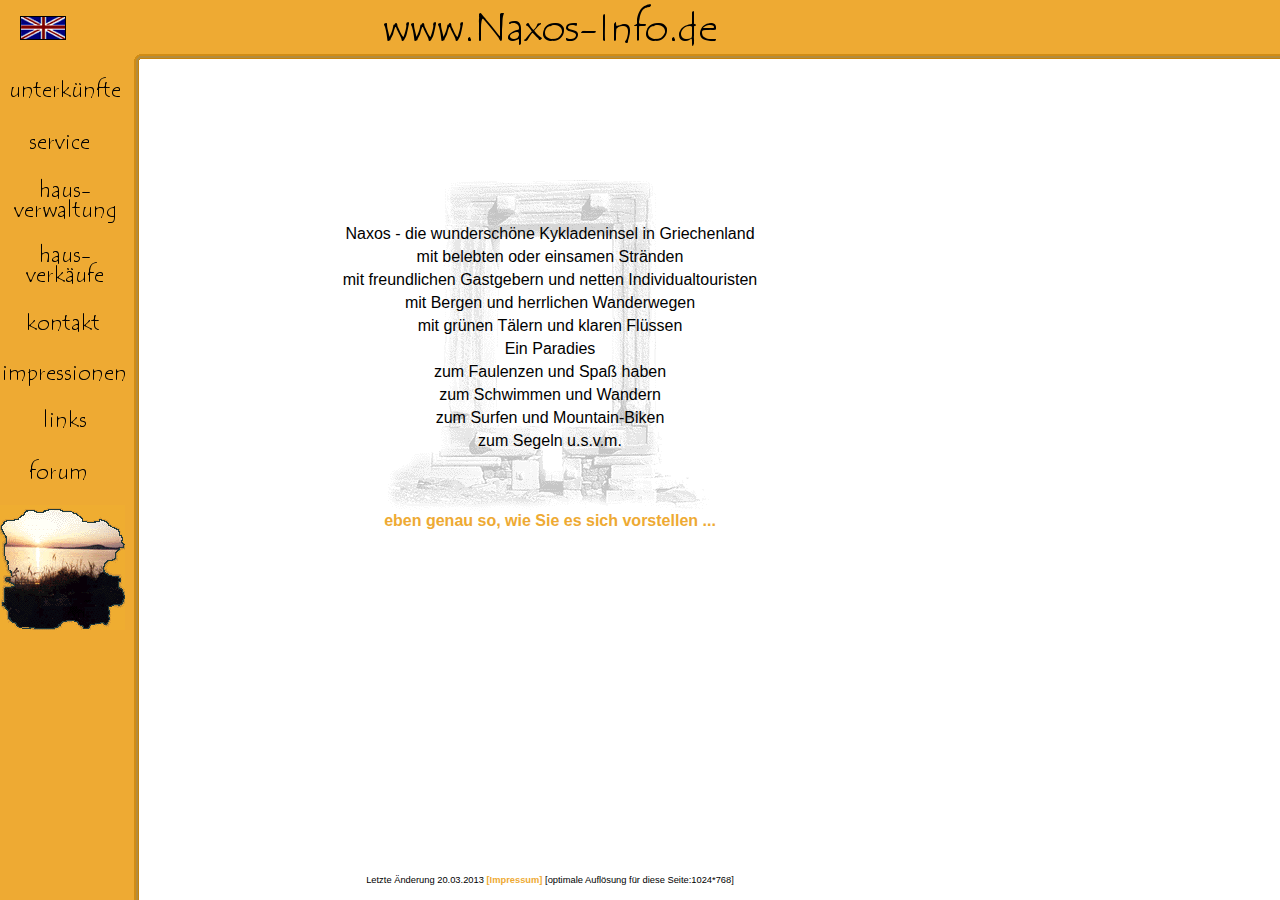
==== src/a_links.htm @ bfef233d "initial commit" ====
<html>
<head>
        <title>Naxos-Info</title>

        <meta name="author" content="Sebastian Weuthen">
        <meta name="publisher" content="Katharina Glanz">
        <meta name="copyright" content="Sebastian Weuthen">
        <meta name="keywords" content="naxos, kykladen, griechenland, hotel, ferienwohnung, immobilien, inselh&uuml;pfen, greece, cyclades">
        <meta name="description" content="Wir buchen Ihren Urlaub auf Naxos, vermitteln Zimmer, planen Unterhaltungsprogramm, verwalten Ihr Ferienhaus">
        <meta name="page-topic" content="Reise Tourismus">
        <meta name="page-type" content="Bild Foto, HTML-Formular">
        <meta name="audience" content="Alle">
        <meta name="robots" content="INDEX,FOLLOW">
        <meta name="date" content="2006-10-04">

        <link rel="stylesheet" type="text/css" href="style.css">

        <script language="JavaScript">
        <!--
            if(parent.frames.length == 0)
            {
            window.top.location = "index.htm";
            }
        //-->
        </script>
</head>
<body class="body">
<table width="700" border="0" align="center" cellpadding="10">

  <tr>
    <td colspan="2" align="center"><span class="unten">Alle eingerahmten Links auf dieser Seite, die sich in einem eigenen Fenster &ouml;ffnen, sind Verweise auf externe Internetseiten.<br>Naxos-Info ist nicht verantwortlich f&uuml;r die Inhalte externer Internetseiten.</span></td>
  </tr>

  <tr>
    <td>

      <table border="0" align="center" cellpadding="5">

        <tr>
          <td>
            <table align="center" border="3" cellspacing="3" bordercolor="#000080" bgcolor="#FFFFFF">
              <tr align="center" valign="middle">
                <td height="55" width="307">
                  <a href="http://www.wetter.com/home/extern/location.php?type=WMO&id=708" target="top"><img src="http://www.wetter.com/home/woys/woys.php?,C,3,WMO,708" border="0"></a>
                  <a href="http://www.wetter.com/home/extern/location.php?type=WMO&id=708" target="top"><img src="http://www.wetter.com/home/woys/woys.php?,F,3,WMO,708" border="0"></a>
                </td>
              </tr>
            </table>
          </td>
        </tr>

        <tr>
          <td>
            <table align="center" border="3" cellspacing="3" bordercolor="#000080" bgcolor="#FFFFFF">
              <tr align="center" valign="middle">
                <td height="55" width="307"><a href="unterkuenfte/antiparos/de/_index.xml" target="body">Unterk�nfte Antiparos</a></td>
              </tr>
            </table>
          </td>
        </tr>

        <tr>
          <td>
            <table align="center" border="3" cellspacing="3" bordercolor="#000080" bgcolor="#FFFFFF">
              <tr align="center" valign="middle">
                <td height="55" width="307"><a href="hausverkauf/a_hausverkauf.htm" target="body">Hausverkauf von Privat</a></td>
              </tr>
            </table>
          </td>
        </tr>

        <tr>
          <td>
            <table align="center" border="3" cellspacing="3" bordercolor="#000080" bgcolor="#FFFFFF" height="170" width="323">
              <tr align="left" valign="middle">
                <td><a href="http://www.michael-mueller-verlag.de/cgi-local/mmv-partner.pl?id=nax03&title=naxos" target="top"><img src="images/links/naxos_200.jpg" border="0"></a></td>
                <td align="middle"><a href="http://www.michael-mueller-verlag.de/cgi-local/mmv-partner.pl?id=nax03&title=naxos" target="top">Wenn Ihr Euch mit "unserer" Insel besch&auml;ftigen wollt, empfehlen wir diesen Reisef&uuml;hrer.</a></td>
              </tr>
            </table>
          </td>
        </tr>

        <tr>
          <td>
            <table align="center" border="3" cellspacing="3" bordercolor="#000080" bgcolor="#FFFFFF" height="55" width="323">
              <tr align="left" valign="middle">
                <td align="middle"><a href="http://www.tierhilfe-naxos.de/" target="_blank">Naxos Tierschutz</a></td>
              </tr>
            </table>
          </td>
        </tr>



        <tr>
          <td>
            <table align="center" border="3" cellspacing="3" bordercolor="#000080" bgcolor="#FFFFFF">
              <tr align="center" valign="middle">
                <td height="55" width="307"><a href="a_links2.htm" target="body">Befreundete Naxos-Seiten</a></td>
              </tr>
            </table>
          </td>
        </tr>

      </table>

  </tr>
</table>
</body>
</html>
---- src/style.css ----
/* ****************************************************** */
/* Author: Sebastian Weuthen
/* Style-Sheet-Definitionen
/* Last Modification: 2002-09-28
/* ****************************************************** */

body, table, tr, th, td, div {
font-size:12pt;
font-family:arial;
}

body.body {
background-image:url(images/menue/tor.gif);
background-repeat:no-repeat;
background-attachment:fixed;
background-position:center;
}

#naxostor {
text-align:left;
background-image:url(images/menue/tor.gif);
background-repeat:no-repeat;
background-attachment:fixed;
background-position:225px 100px;
}

#top {
position:absolute;
width:800px;
height:100px;
text-align:center;
}

#content {
position:absolute;
top:100px;
width:800px;
padding-top:50px;
height:310px;
text-align:center;
}

#bottom {
position:absolute;
top:460px;
width:800px;
height:50px;
text-align:center;
}

div.fenster {
width:800px;
text-align:center;
}

.unten
{
text-align:center;
font-size:7pt;
width:800px;
}

h1 {
font-size:14pt; 
font-family:arial;
font-weight:bold;
}

h1.allgemein {
font-size:12pt; 
font-family:arial;
font-weight:bold;
margin-top:0px;
margin-bottom:25px;
}

p.allgemein {
text-align:center;
margin-bottom:0px;
margin-top:5px;
}

a:link
{
color:#eeaa33;
text-decoration:none;
font-weight:bold;
}

a:visited
{
color:#eeaa33;
text-decoration:none;
font-weight:bold;
}

a:active
{
color:#eeaa33;
text-decoration:none;
}

a.klein:link
{
color:#eeaa33;
text-decoration:none;
font-size:7pt;
}

a.klein:visited
{
color:#eeaa33;
text-decoration:none;
font-size:7pt;
}

a.klein:active
{
color:#eeaa33;
text-decoration:none;
font-size:7pt;
}

img.menue {
margin-top:5px;
margin-bottom:10px;
}

img.hotel {
margin-right:10px;
}

span.klein
{
font-size:8pt;
}

span.fett
{
font-weight:bold;
}
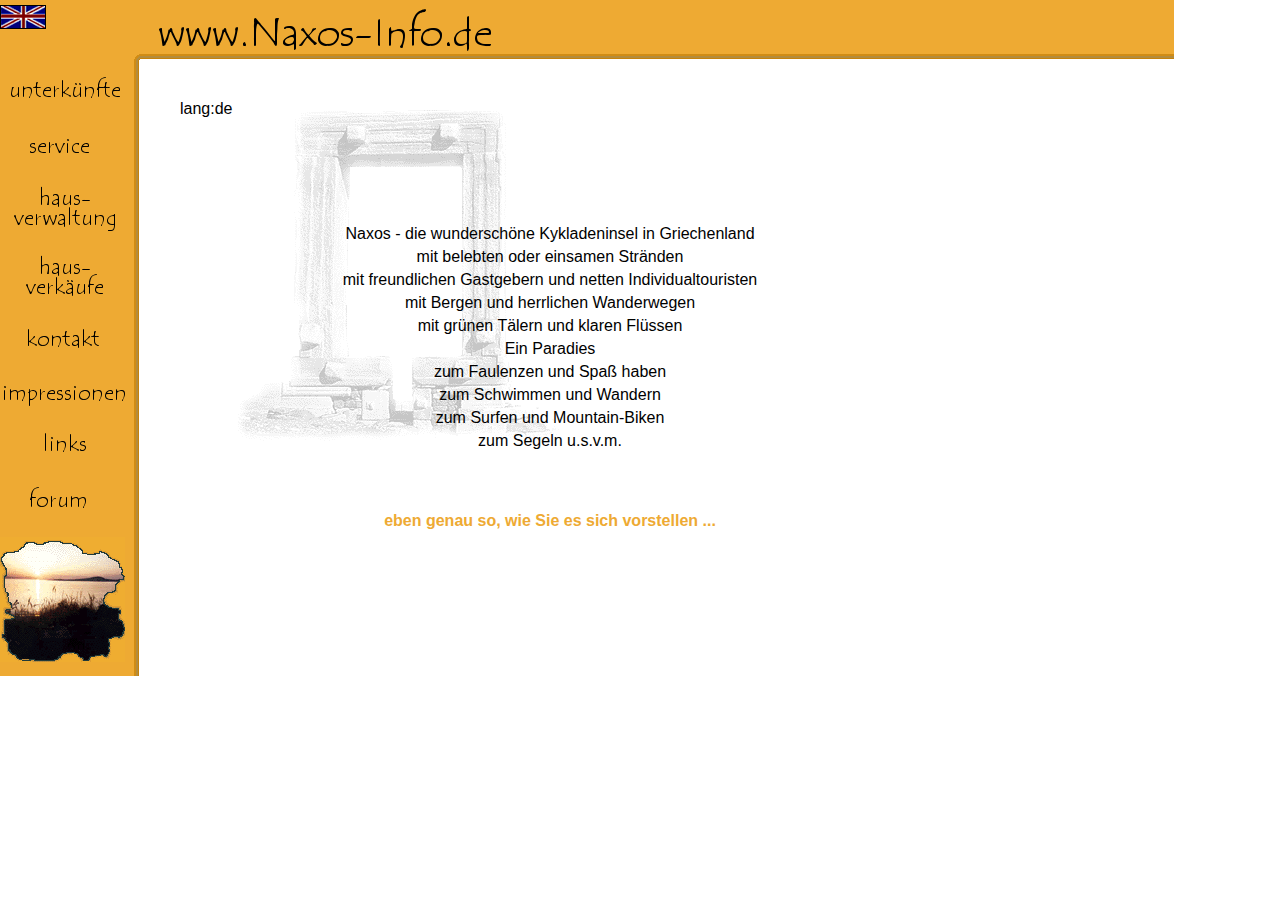
==== commit e5baa94a: "links" ====
--- a/src/a_links.htm
+++ b/src/a_links.htm
@@ -36,19 +36,6 @@
 
       <table border="0" align="center" cellpadding="5">
 
-        <tr>
-          <td>
-            <table align="center" border="3" cellspacing="3" bordercolor="#000080" bgcolor="#FFFFFF">
-              <tr align="center" valign="middle">
-                <td height="55" width="307">
-                  <a href="http://www.wetter.com/home/extern/location.php?type=WMO&id=708" target="top"><img src="http://www.wetter.com/home/woys/woys.php?,C,3,WMO,708" border="0"></a>
-                  <a href="http://www.wetter.com/home/extern/location.php?type=WMO&id=708" target="top"><img src="http://www.wetter.com/home/woys/woys.php?,F,3,WMO,708" border="0"></a>
-                </td>
-              </tr>
-            </table>
-          </td>
-        </tr>
-
         <tr>
           <td>
             <table align="center" border="3" cellspacing="3" bordercolor="#000080" bgcolor="#FFFFFF">
--- a/src/style.css
+++ b/src/style.css
@@ -26,6 +26,8 @@
 
 #top {
 position:absolute;
+left:150px;
+top;70px;
 width:800px;
 height:100px;
 text-align:center;
@@ -33,7 +35,8 @@
 
 #content {
 position:absolute;
-top:100px;
+top:170px;
+left:150px;
 width:800px;
 padding-top:50px;
 height:310px;
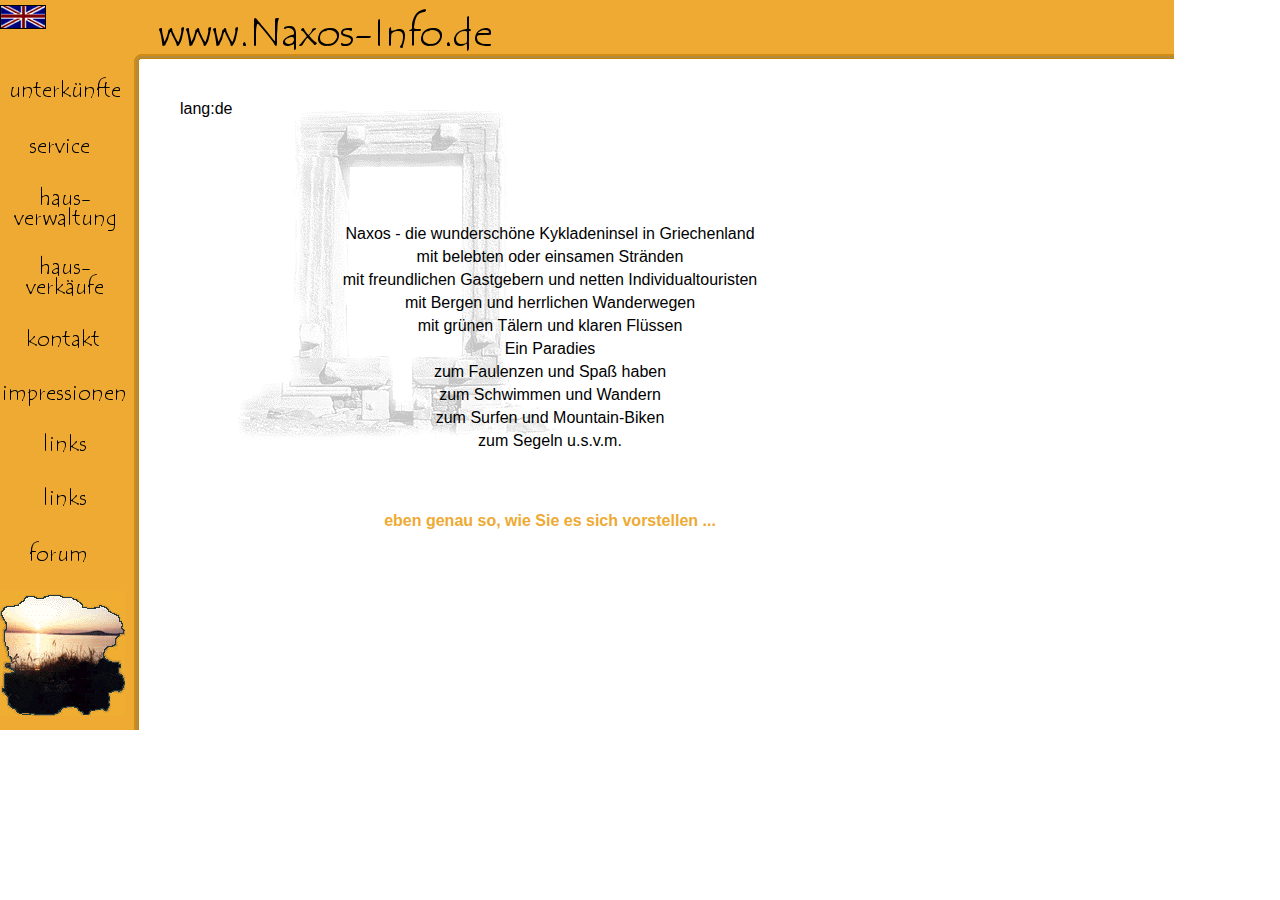
==== commit c17b0d1d: "merge test" ====
--- a/src/a_links.htm
+++ b/src/a_links.htm
@@ -36,11 +36,12 @@
 
       <table border="0" align="center" cellpadding="5">
 
+
         <tr>
           <td>
             <table align="center" border="3" cellspacing="3" bordercolor="#000080" bgcolor="#FFFFFF">
               <tr align="center" valign="middle">
-                <td height="55" width="307"><a href="unterkuenfte/antiparos/de/_index.xml" target="body">Unterk�nfte Antiparos</a></td>
+                <td height="55" width="307"><a href="unterkuenfte/antiparos/de/_index.xml" target="body">Unterk&uuml;nfte Antiparos</a></td>
               </tr>
             </table>
           </td>
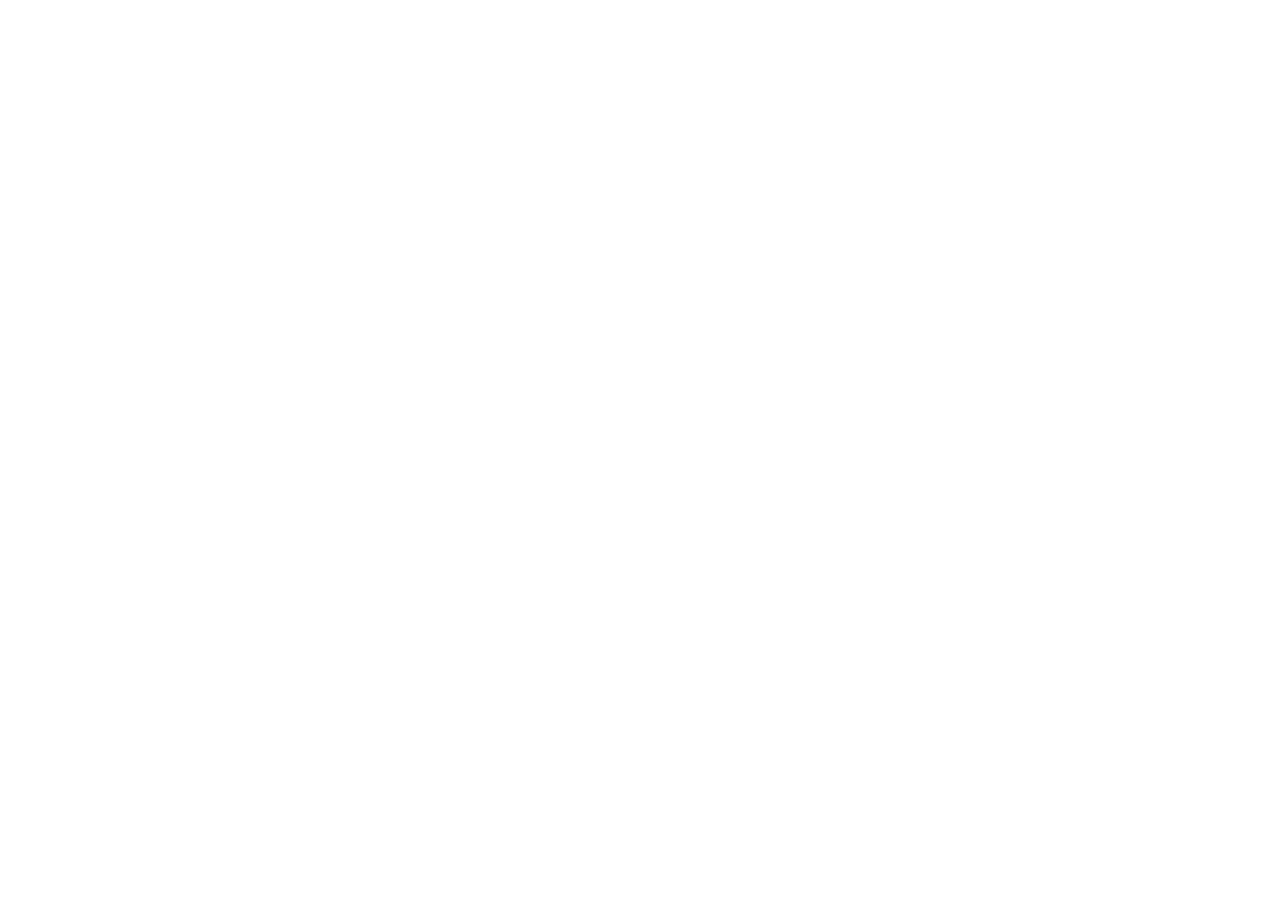
==== commit 6b939a87: "merge" ====
--- a/src/a_links.htm
+++ b/src/a_links.htm
@@ -36,12 +36,11 @@
 
       <table border="0" align="center" cellpadding="5">
 
-
         <tr>
           <td>
             <table align="center" border="3" cellspacing="3" bordercolor="#000080" bgcolor="#FFFFFF">
               <tr align="center" valign="middle">
-                <td height="55" width="307"><a href="unterkuenfte/antiparos/de/_index.xml" target="body">Unterk&uuml;nfte Antiparos</a></td>
+                <td height="55" width="307"><a href="unterkuenfte/antiparos/de/_index.xml" target="body">Unterk�nfte Antiparos</a></td>
               </tr>
             </table>
           </td>
--- a/src/style.css
+++ b/src/style.css
@@ -9,32 +9,41 @@
 font-family:arial;
 }
 
-body.body {
+#flag {
+position:fixed; 
+left:0px; 
+top:0px;
+width:130px; 
+height:50px;
+padding:10px;
+background-color: #ffffff;
+}
+
+#menu {
+width:150px;
+position:fixed; 
+left:0px; 
+top:70px;
+}
+
+#logo {
+width:800px; 
+height:70px;
+position:fixed; 
+left:150px; 
+top:0px;
+text-align:center;
+}
+
+div.naxostor {
 background-image:url(images/menue/tor.gif);
 background-repeat:no-repeat;
-background-attachment:fixed;
-background-position:center;
-}
-
-#naxostor {
-text-align:left;
-background-image:url(images/menue/tor.gif);
-background-repeat:no-repeat;
-background-attachment:fixed;
-background-position:225px 100px;
-}
-
-#top {
-position:absolute;
-left:150px;
-top;70px;
-width:800px;
-height:100px;
-text-align:center;
+background-position:center center;
 }
 
 #content {
 position:absolute;
+z-index:-1;
 top:170px;
 left:150px;
 width:800px;
@@ -43,12 +52,12 @@
 text-align:center;
 }
 
-#bottom {
+#hotel {
 position:absolute;
-top:460px;
+z-index:-1;
+top:90px;
+left:150px;
 width:800px;
-height:50px;
-text-align:center;
 }
 
 div.fenster {
